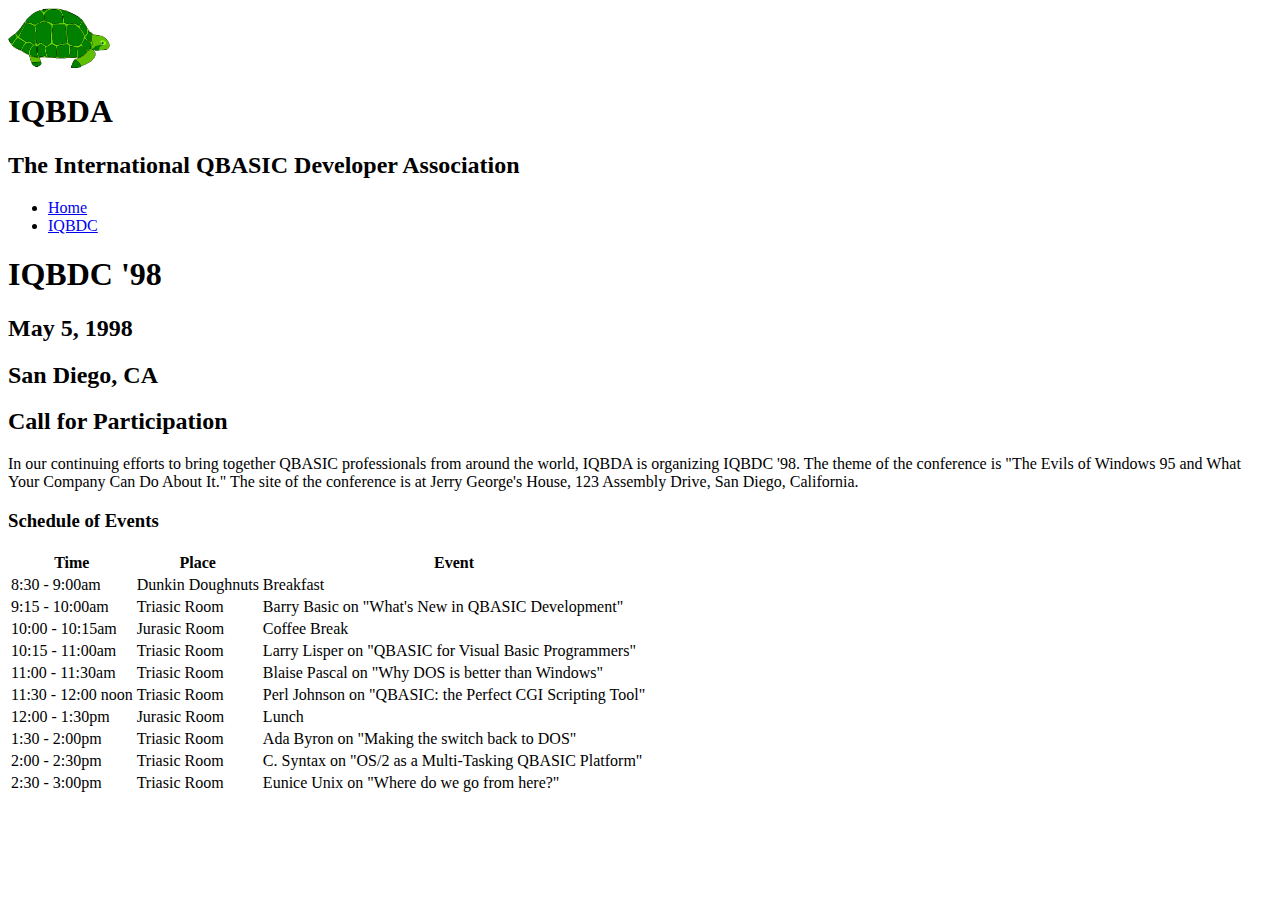
==== iqbdc.html @ 074044b6 "Completed Part 2" ====
<!DOCTYPE html>
<html>
  <head>
    <meta charset="utf-8" />
    <title>IQBDA</title>
    <link rel="stylesheet" type="text/css" href="base.css" media="screen" />
  </head>
  <body>
      
      <header id="header">
        <img width="102" height="60" src="Skittles.gif" alt="Skittles">
        <h1>
        IQBDA
        </h1>
        <h2>
        The International QBASIC Developer Association
        </h2>
      </header>
    
      
      <nav id="navbar">
        <ul>
          <li>
            <a href="index.html">Home</a>
          </li>
          <li>
            <a href="iqbdc.html">IQBDC</a>
          </li> 
        </ul>
      </nav>
     
      
      <div id="content">
      <header id="pageheader"> 
        <h1>IQBDC '98</h1>
        <h2>May 5, 1998</h2>
        <h2>San Diego, CA</h2>
        <h2>Call for Participation</h2>
      </header>
      <p>
      In our continuing efforts to bring together QBASIC professionals from around the world,
      IQBDA is organizing IQBDC '98. The theme of the conference is "The Evils of Windows 95 
      and What Your Company Can Do About It." The site of the conference is at Jerry George's 
      House, 123 Assembly Drive, San Diego, California.
      </p>
      
      <h3>Schedule of Events</h3>
      <table>
        <tr>
          <th>Time</th>
          <th>Place</th>   
          <th>Event</th>
        </tr>
        <tr>
          <td>8:30 - 9:00am</td>   
          <td>Dunkin Doughnuts</td>    
          <td>Breakfast</td>
        </tr>
        <tr>
          <td>9:15 - 10:00am</td>
          <td>Triasic Room</td>
          <td>Barry Basic on "What's New in QBASIC Development"</td>
        </tr>
        <tr>
          <td>10:00 - 10:15am</td>
          <td>Jurasic Room</td>
          <td>Coffee Break</td>
        </tr>
        <tr>
          <td>10:15 - 11:00am</td>     
          <td>Triasic Room</td> 
          <td>Larry Lisper on "QBASIC for Visual Basic Programmers"</td>
        </tr>
        <tr>
          <td>11:00 - 11:30am</td>     
          <td>Triasic Room</td>    
          <td>Blaise Pascal on "Why DOS is better than Windows"</td>
        </tr>
        <tr>
          <td>11:30 - 12:00 noon</td>  
          <td>Triasic Room</td>    
          <td>Perl Johnson on "QBASIC: the Perfect CGI Scripting Tool"</td>
        </tr>
        <tr>
          <td>12:00 - 1:30pm</td>  
          <td>Jurasic Room</td>   
          <td>Lunch</td>
        </tr>
        <tr>
          <td>1:30 - 2:00pm</td>   
          <td>Triasic Room</td>    
          <td>Ada Byron on "Making the switch back to DOS"</td>
        </tr>
        <tr>
          <td>2:00 - 2:30pm</td>   
          <td>Triasic Room</td>    
          <td>C. Syntax on "OS/2 as a Multi-Tasking QBASIC Platform"</td>
        </tr>
        <tr>
          <td>2:30 - 3:00pm</td>   
          <td>Triasic Room</td>    
          <td>Eunice Unix on "Where do we go from here?"</td>
        </tr>
      
      </table>

        
      </div>
  </body>
</html>
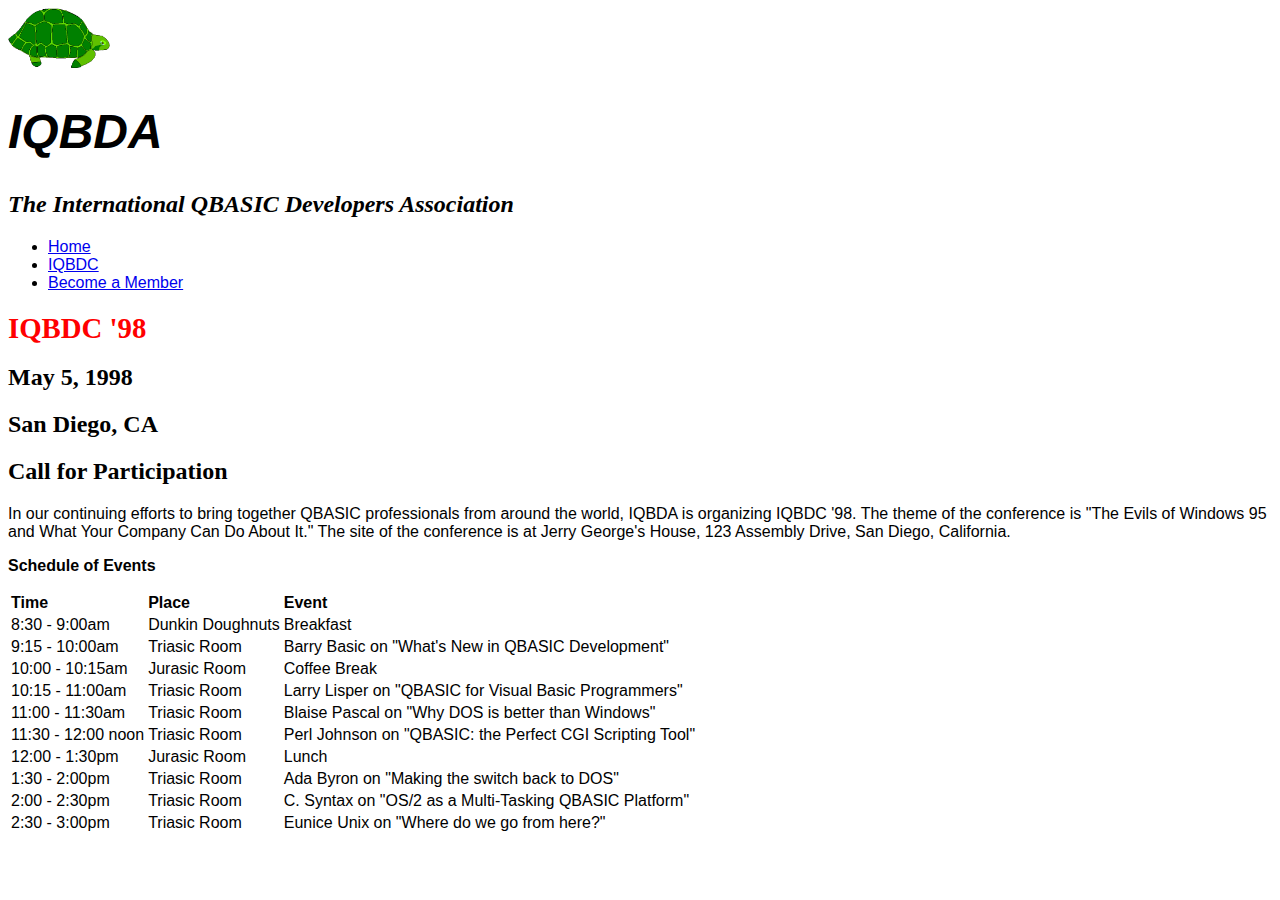
==== commit 6600b609: "Completed part 4" ====
--- a/iqbdc.html
+++ b/iqbdc.html
@@ -1,22 +1,26 @@
 <!DOCTYPE html>
 <html>
   <head>
-    <meta charset="utf-8" />
-    <title>IQBDA</title>
+    <meta charset="utf-8">
+    <title>IQBDC '98</title>
     <link rel="stylesheet" type="text/css" href="base.css" media="screen" />
   </head>
   <body>
+    <div id="page-wrapper">
+      <header id="page-header">
+        <img width="102" height="60" src="Skittles.gif" alt="logo">
+        <h1>IQBDA</h1>
+        <h2>The International QBASIC Developers Association</h2>
+      </header>
       
-      <header id="header">
-        <img width="102" height="60" src="Skittles.gif" alt="Skittles">
-        <h1>
-        IQBDA
-        </h1>
-        <h2>
-        The International QBASIC Developer Association
-        </h2>
-      </header>
-    
+      <style>
+      th{
+      text-align: left;
+      }
+      #page-title h1{
+      color: red;
+      }
+      </style>
       
       <nav id="navbar">
         <ul>
@@ -25,86 +29,36 @@
           </li>
           <li>
             <a href="iqbdc.html">IQBDC</a>
-          </li> 
+          </li>
+          <li>
+            <a href="member.html">Become a Member</a>
+          </li>
         </ul>
       </nav>
-     
-      
       <div id="content">
-      <header id="pageheader"> 
-        <h1>IQBDC '98</h1>
-        <h2>May 5, 1998</h2>
-        <h2>San Diego, CA</h2>
-        <h2>Call for Participation</h2>
-      </header>
-      <p>
-      In our continuing efforts to bring together QBASIC professionals from around the world,
-      IQBDA is organizing IQBDC '98. The theme of the conference is "The Evils of Windows 95 
-      and What Your Company Can Do About It." The site of the conference is at Jerry George's 
-      House, 123 Assembly Drive, San Diego, California.
-      </p>
-      
-      <h3>Schedule of Events</h3>
-      <table>
-        <tr>
-          <th>Time</th>
-          <th>Place</th>   
-          <th>Event</th>
-        </tr>
-        <tr>
-          <td>8:30 - 9:00am</td>   
-          <td>Dunkin Doughnuts</td>    
-          <td>Breakfast</td>
-        </tr>
-        <tr>
-          <td>9:15 - 10:00am</td>
-          <td>Triasic Room</td>
-          <td>Barry Basic on "What's New in QBASIC Development"</td>
-        </tr>
-        <tr>
-          <td>10:00 - 10:15am</td>
-          <td>Jurasic Room</td>
-          <td>Coffee Break</td>
-        </tr>
-        <tr>
-          <td>10:15 - 11:00am</td>     
-          <td>Triasic Room</td> 
-          <td>Larry Lisper on "QBASIC for Visual Basic Programmers"</td>
-        </tr>
-        <tr>
-          <td>11:00 - 11:30am</td>     
-          <td>Triasic Room</td>    
-          <td>Blaise Pascal on "Why DOS is better than Windows"</td>
-        </tr>
-        <tr>
-          <td>11:30 - 12:00 noon</td>  
-          <td>Triasic Room</td>    
-          <td>Perl Johnson on "QBASIC: the Perfect CGI Scripting Tool"</td>
-        </tr>
-        <tr>
-          <td>12:00 - 1:30pm</td>  
-          <td>Jurasic Room</td>   
-          <td>Lunch</td>
-        </tr>
-        <tr>
-          <td>1:30 - 2:00pm</td>   
-          <td>Triasic Room</td>    
-          <td>Ada Byron on "Making the switch back to DOS"</td>
-        </tr>
-        <tr>
-          <td>2:00 - 2:30pm</td>   
-          <td>Triasic Room</td>    
-          <td>C. Syntax on "OS/2 as a Multi-Tasking QBASIC Platform"</td>
-        </tr>
-        <tr>
-          <td>2:30 - 3:00pm</td>   
-          <td>Triasic Room</td>    
-          <td>Eunice Unix on "Where do we go from here?"</td>
-        </tr>
-      
-      </table>
-
+        <header id="page-title">
+          <h1>IQBDC '98</h1>
+          <h2>May 5, 1998</h2>
+          <h2>San Diego, CA</h2>
+          <h2>Call for Participation</h2>
+        </header>
         
+        <p>In our continuing efforts to bring together QBASIC professionals from around the world, IQBDA is organizing IQBDC '98. The theme of the conference is "The Evils of Windows 95 and What Your Company Can Do About It." The site of the conference is at Jerry George's House, 123 Assembly Drive, San Diego, California.</p>
+        <h3>Schedule of Events</h3>
+        <table>
+          <tr><th>Time</th><th>Place</th><th>Event</th></tr>
+          <tr><td>8:30 - 9:00am</td><td>Dunkin Doughnuts</td><td>Breakfast</td></tr>
+          <tr><td>9:15 - 10:00am</td><td>Triasic Room</td><td>Barry Basic on "What's New in QBASIC Development"</td></tr>
+          <tr><td>10:00 - 10:15am</td><td>Jurasic Room</td><td>Coffee Break</td></tr>
+          <tr><td>10:15 - 11:00am</td><td>Triasic Room</td><td>Larry Lisper on "QBASIC for Visual Basic Programmers"</td></tr>
+          <tr><td>11:00 - 11:30am</td><td>Triasic Room</td><td> Blaise Pascal on "Why DOS is better than Windows"</td></tr>
+          <tr><td>11:30 - 12:00 noon</td><td>Triasic Room</td><td> Perl Johnson on "QBASIC: the Perfect CGI Scripting Tool"</td></tr>
+          <tr><td>12:00 - 1:30pm</td><td>Jurasic Room</td><td>Lunch</td></tr>
+          <tr><td>1:30 - 2:00pm</td><td>Triasic Room</td><td>Ada Byron on "Making the switch back to DOS"</td></tr>
+          <tr><td>2:00 - 2:30pm</td><td>Triasic Room</td><td>C. Syntax on "OS/2 as a Multi-Tasking QBASIC Platform"</td></tr>
+          <tr><td>2:30 - 3:00pm</td><td>Triasic Room</td><td>Eunice Unix on "Where do we go from here?"</td></tr>
+        </table>
       </div>
+    </div>
   </body>
-</html>+</html>
--- a/base.css
+++ b/base.css
@@ -0,0 +1,35 @@
+*{
+  font-family: Verdana, Helvetica, Arial, 'Sans serif';
+  font-size: 1em;
+}
+
+#page-header {
+  font-family: Georgia, Times, serif;
+  font-weight: bold;
+  font-style: italic;
+}
+
+
+
+header h1{
+  font-size: 3em;
+}
+
+h2{
+  font-family: Georgia, Times, serif;
+  font-size: 1.5em;
+  font-weight: bold;  
+}
+
+
+header h2{
+  font-size: 1.5em;
+  font-weight: bold;
+}
+
+
+div#content h1{
+  font-size: 1.8em;
+  font-family: Georgia, Times, serif;
+  font-weight: bold;
+}
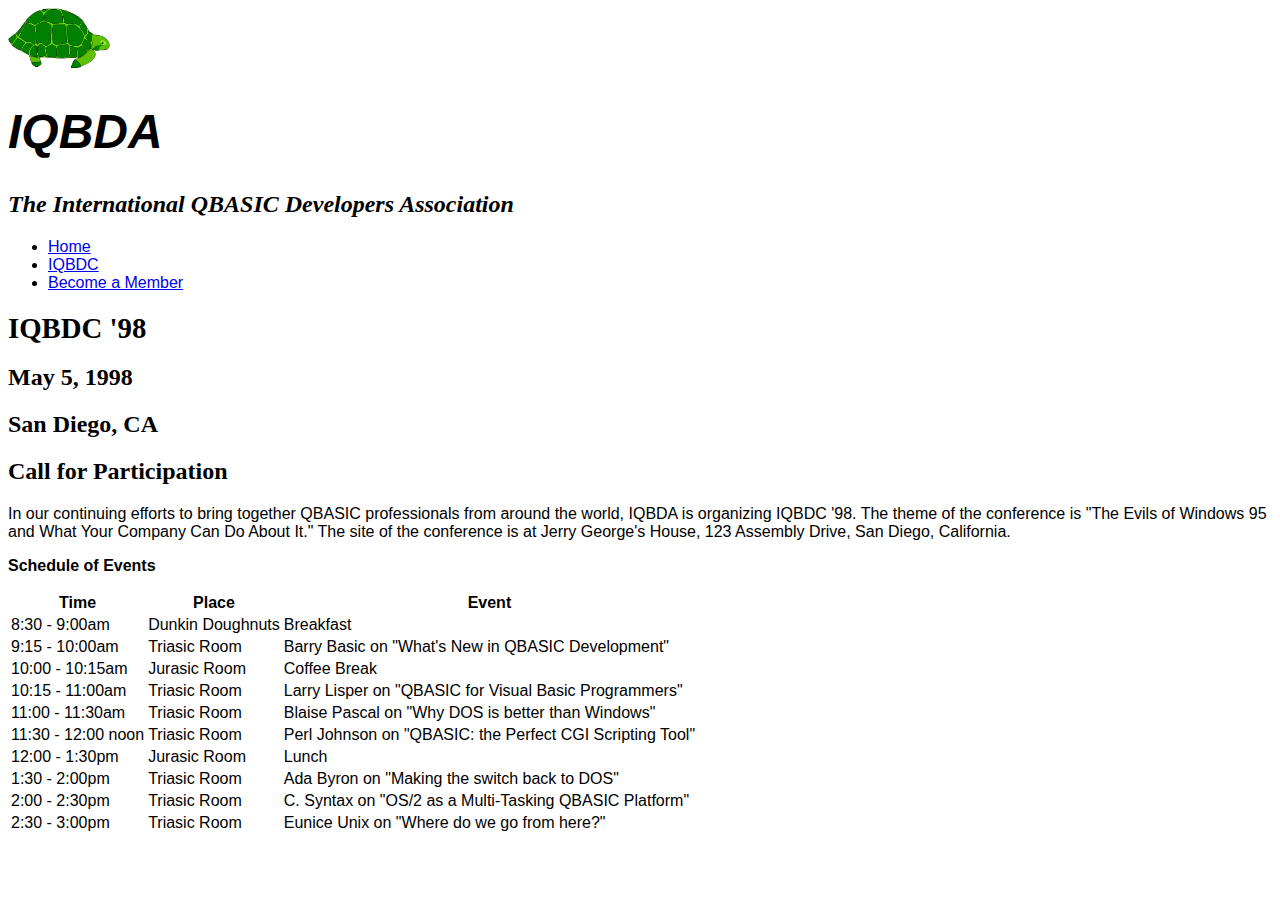
==== commit 4989a26b: "Completed part 5" ====
--- a/iqbdc.html
+++ b/iqbdc.html
@@ -4,6 +4,7 @@
     <meta charset="utf-8">
     <title>IQBDC '98</title>
     <link rel="stylesheet" type="text/css" href="base.css" media="screen" />
+    <link rel="stylesheet" type="text/css" href="iqbdc.css" media="screen" />
   </head>
   <body>
     <div id="page-wrapper">
@@ -13,14 +14,6 @@
         <h2>The International QBASIC Developers Association</h2>
       </header>
       
-      <style>
-      th{
-      text-align: left;
-      }
-      #page-title h1{
-      color: red;
-      }
-      </style>
       
       <nav id="navbar">
         <ul>
